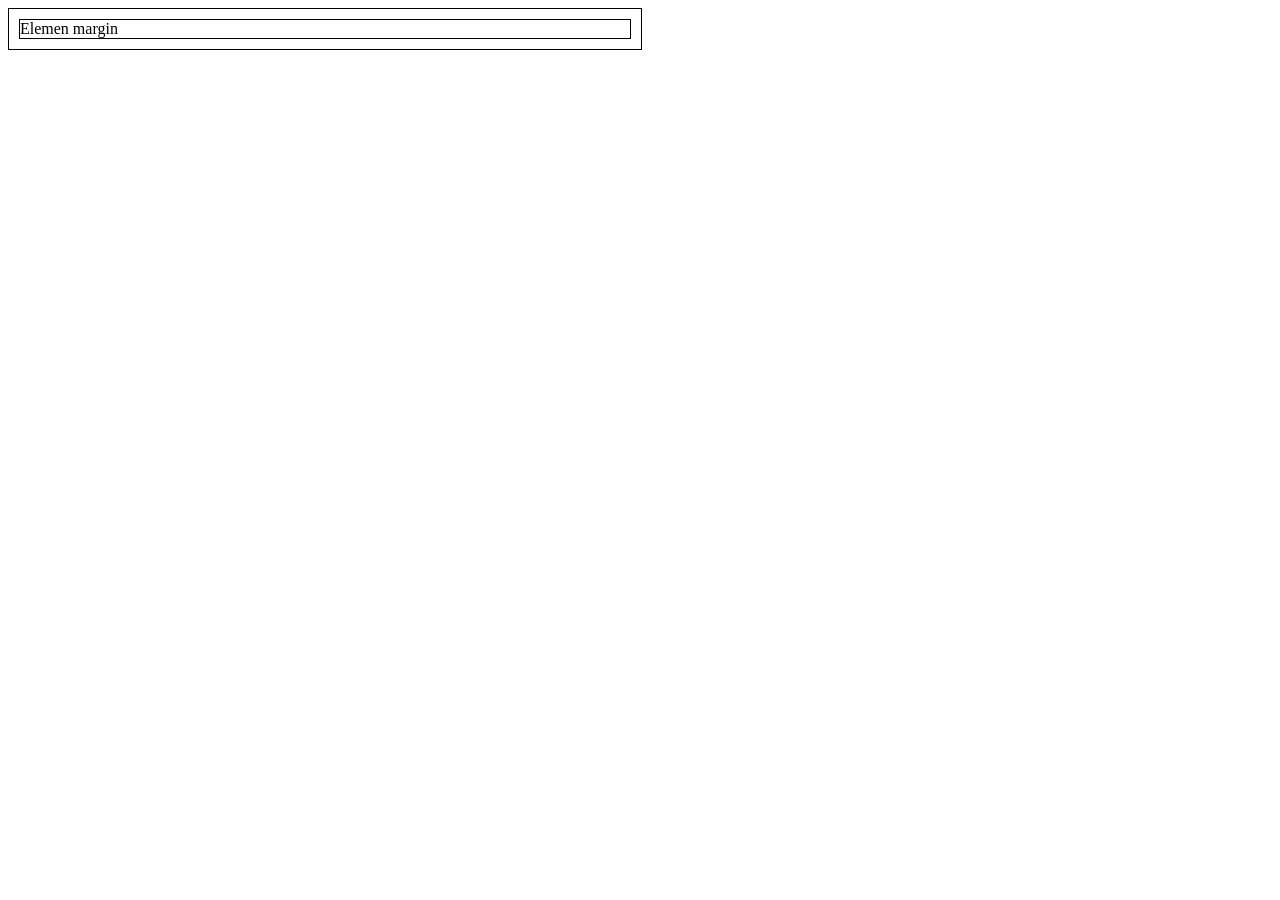
==== belajar.html @ b1156545 "update" ====
<!DOCTYPE html>
<html>
<head>
    <title>Margin</title>
    <style type="text/css">
        .container {
            border: 1px solid #000;
            width: 50%;
        }
        .margin {
            margin: 10px 10px 10px 10px;
            border: 1px solid #000;
        }
    </style>
</head>
<body>
    <div class="container">
        <div class="margin">Elemen margin</div>
    </div>
</body>
</html>
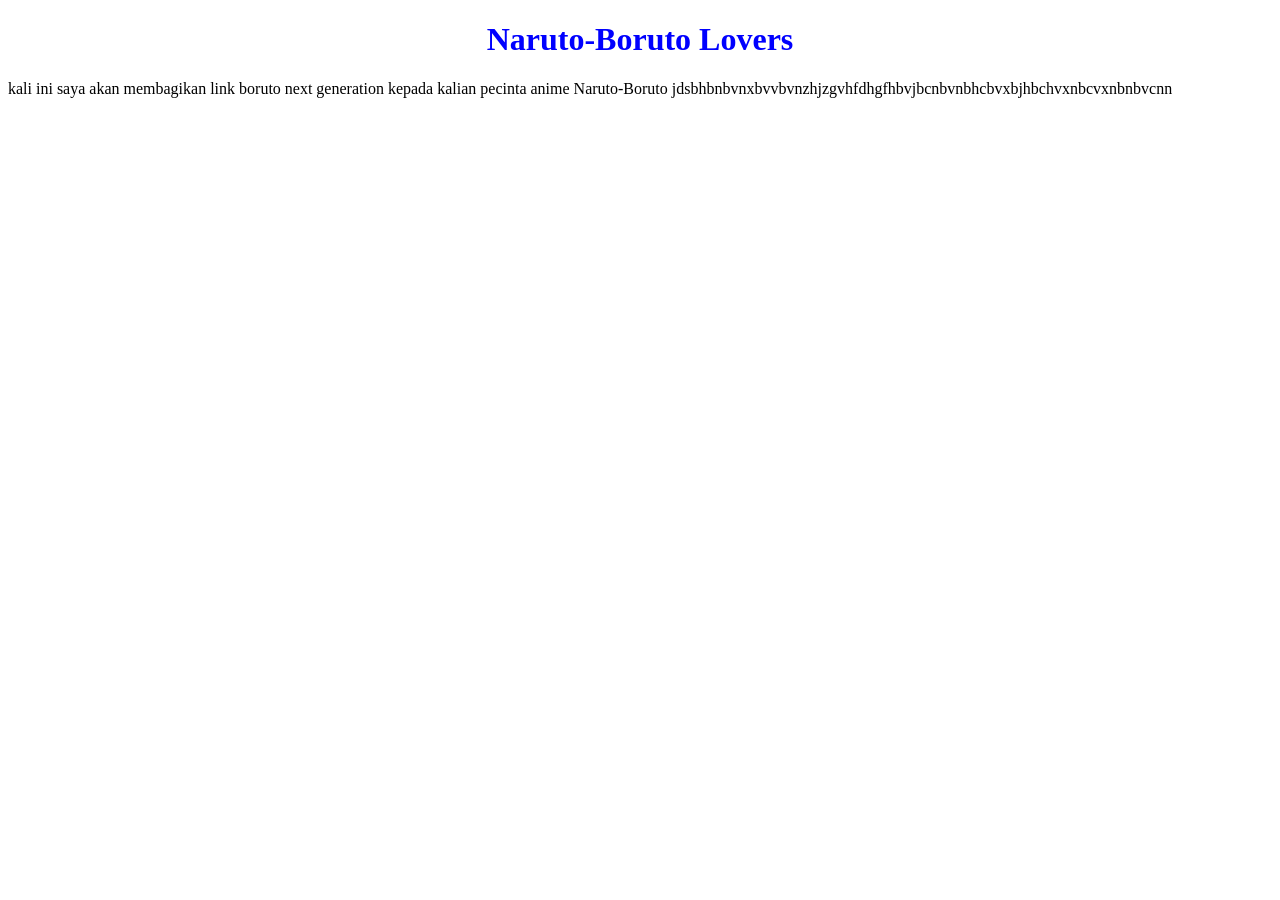
==== commit d4a44dfc: "u" ====
--- a/belajar.html
+++ b/belajar.html
@@ -1,21 +1,11 @@
 <!DOCTYPE html>
 <html>
 <head>
-    <title>Margin</title>
-    <style type="text/css">
-        .container {
-            border: 1px solid #000;
-            width: 50%;
-        }
-        .margin {
-            margin: 10px 10px 10px 10px;
-            border: 1px solid #000;
-        }
-    </style>
+     <title>Boruto</title>
+     <link rel="stylesheet" href="main.css" type="text/css">
 </head>
 <body>
-    <div class="container">
-        <div class="margin">Elemen margin</div>
-    </div>
+    <h1>Naruto-Boruto Lovers</h1>
+    <p>kali ini saya akan membagikan link boruto next generation kepada kalian pecinta anime Naruto-Boruto jdsbhbnbvnxbvvbvnzhjzgvhfdhgfhbvjbcnbvnbhcbvxbjhbchvxnbcvxnbnbvcnn</p>
 </body>
 </html>
--- a/main.css
+++ b/main.css
@@ -0,0 +1,8 @@
+h1{
+	text-align: center;
+	color: blue;
+}
+p{
+	color: black;
+	text-align: justify;
+}
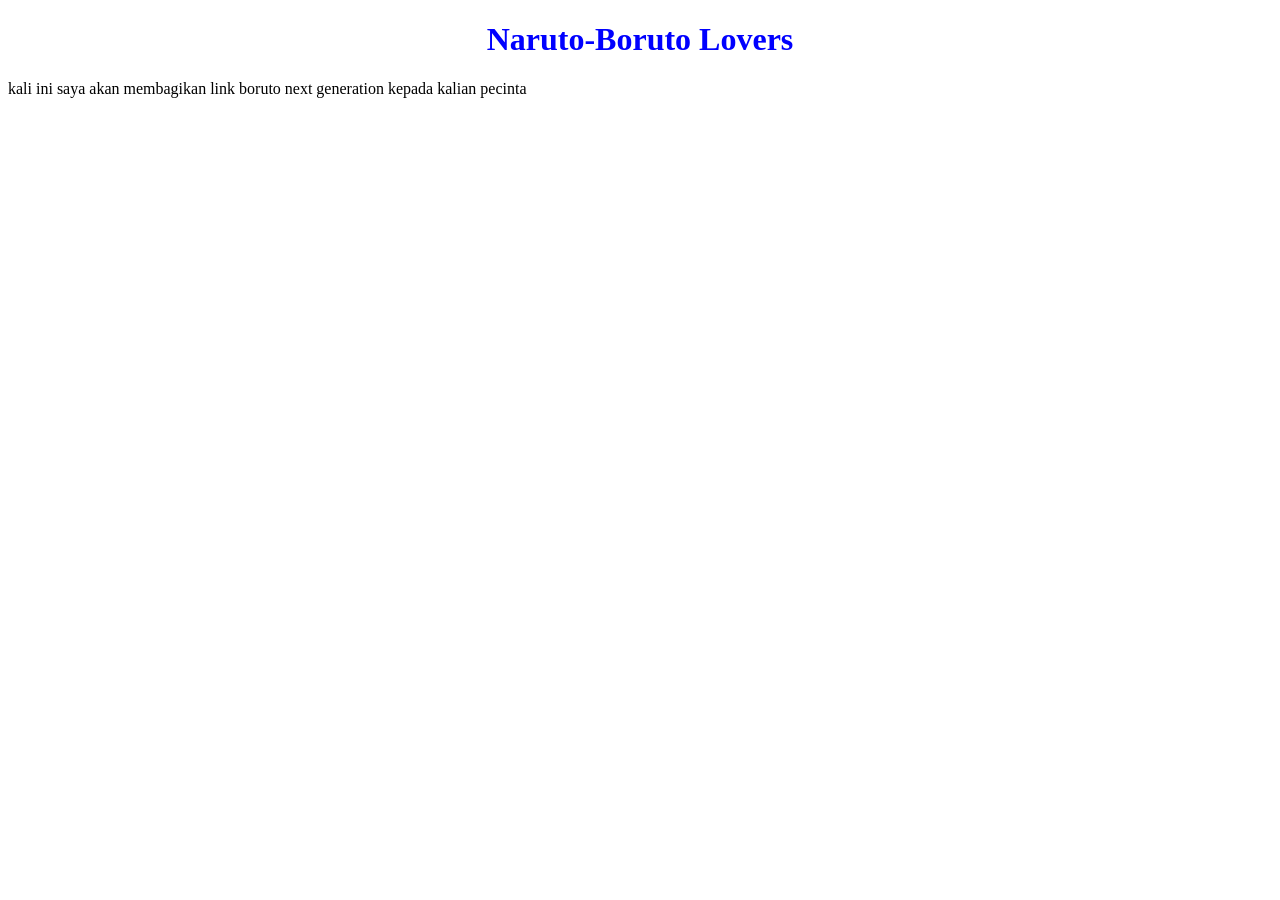
==== commit 8bbba82c: "h" ====
--- a/belajar.html
+++ b/belajar.html
@@ -6,6 +6,9 @@
 </head>
 <body>
     <h1>Naruto-Boruto Lovers</h1>
-    <p>kali ini saya akan membagikan link boruto next generation kepada kalian pecinta anime Naruto-Boruto jdsbhbnbvnxbvvbvnzhjzgvhfdhgfhbvjbcnbvnbhcbvxbjhbchvxnbcvxnbnbvcnn</p>
+    <div class="margin">
+        <p>kali ini saya akan membagikan link boruto next generation kepada kalian pecinta</p>
+    </div>
+
 </body>
 </html>
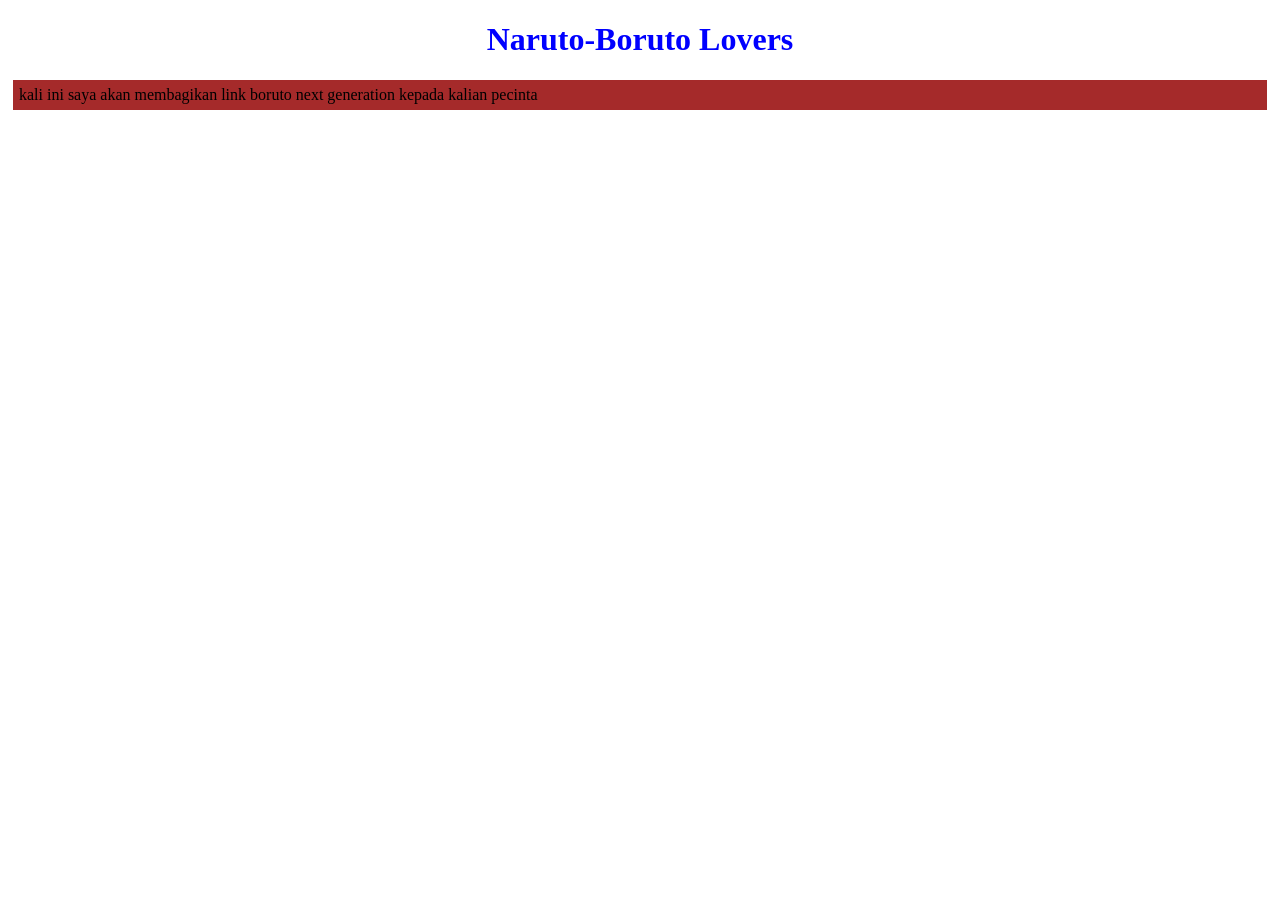
==== commit d45c4327: "a" ====
--- a/belajar.html
+++ b/belajar.html
@@ -6,9 +6,7 @@
 </head>
 <body>
     <h1>Naruto-Boruto Lovers</h1>
-    <div class="margin">
-        <p>kali ini saya akan membagikan link boruto next generation kepada kalian pecinta</p>
-    </div>
+    <p>kali ini saya akan membagikan link boruto next generation kepada kalian pecinta</p>
 
 </body>
 </html>
--- a/main.css
+++ b/main.css
@@ -5,4 +5,13 @@
 p{
 	color: black;
 	text-align: justify;
+	margin: 5px;
+	padding: 6px;
+	background: brown;
+}
+
+.margin{
+	margin: 5px: 5p;
+	padding: 5px;
+	border: 3px;
 }
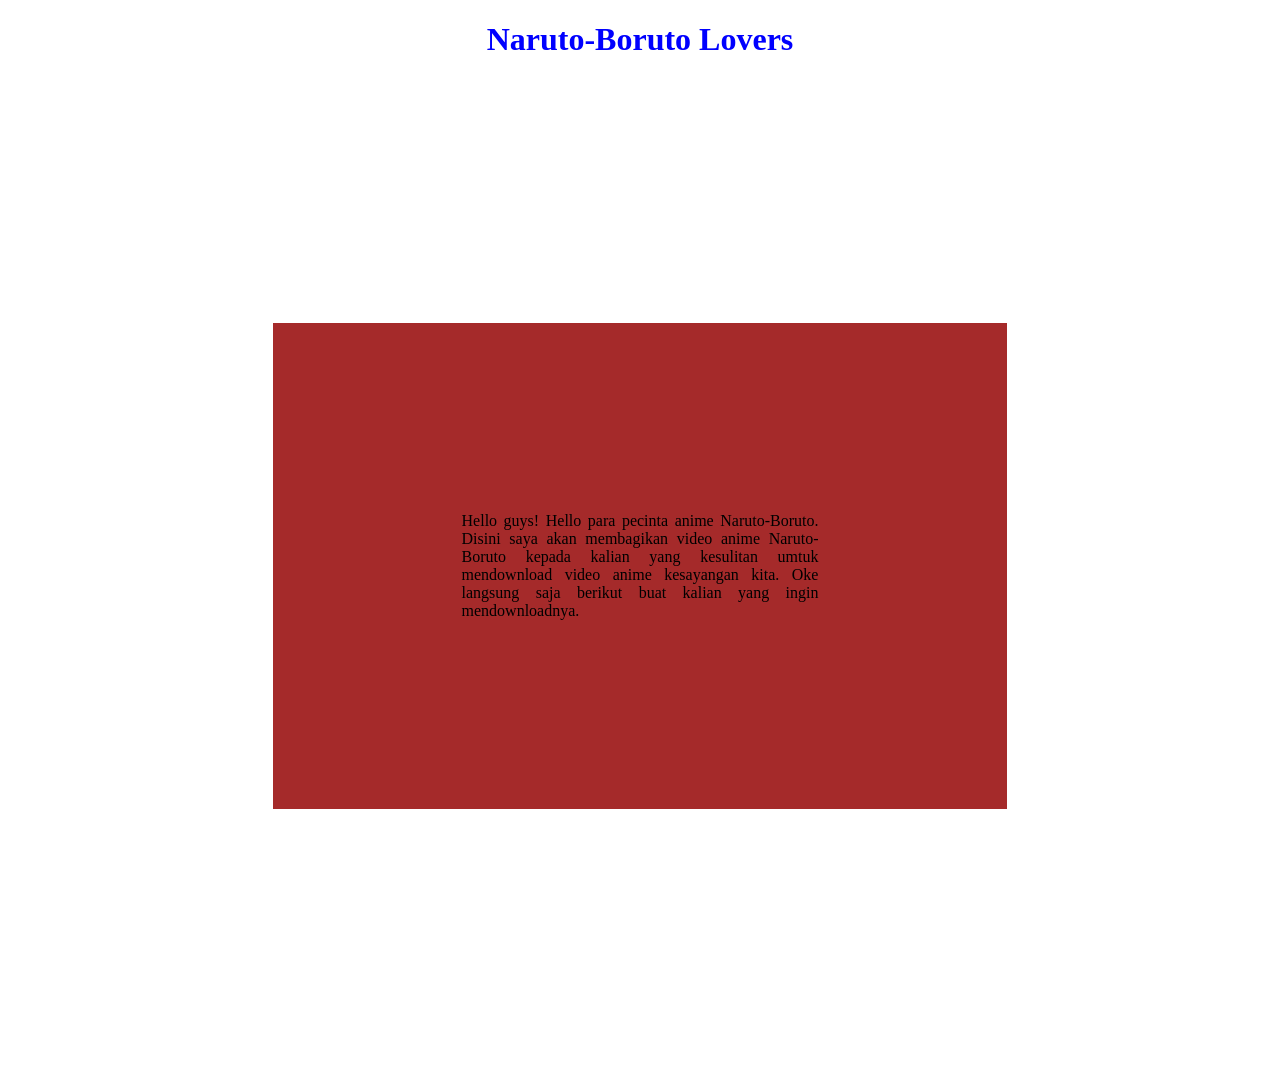
==== commit e4dfc7fb: "a" ====
--- a/belajar.html
+++ b/belajar.html
@@ -6,7 +6,11 @@
 </head>
 <body>
     <h1>Naruto-Boruto Lovers</h1>
-    <p>kali ini saya akan membagikan link boruto next generation kepada kalian pecinta</p>
-
+    <div class="sett">
+        <p>Hello guys! Hello para pecinta anime Naruto-Boruto. Disini saya akan membagikan video anime Naruto-Boruto
+            kepada kalian yang kesulitan umtuk mendownload video anime kesayangan kita. Oke langsung saja berikut buat
+            kalian yang ingin mendownloadnya.
+        </p>
+    </div>
 </body>
 </html>
--- a/main.css
+++ b/main.css
@@ -5,13 +5,9 @@
 p{
 	color: black;
 	text-align: justify;
-	margin: 5px;
-	padding: 6px;
+	margin: 7cm;
+	padding: 5cm;
+	border: 2cm;
 	background: brown;
 }
 
-.margin{
-	margin: 5px: 5p;
-	padding: 5px;
-	border: 3px;
-}
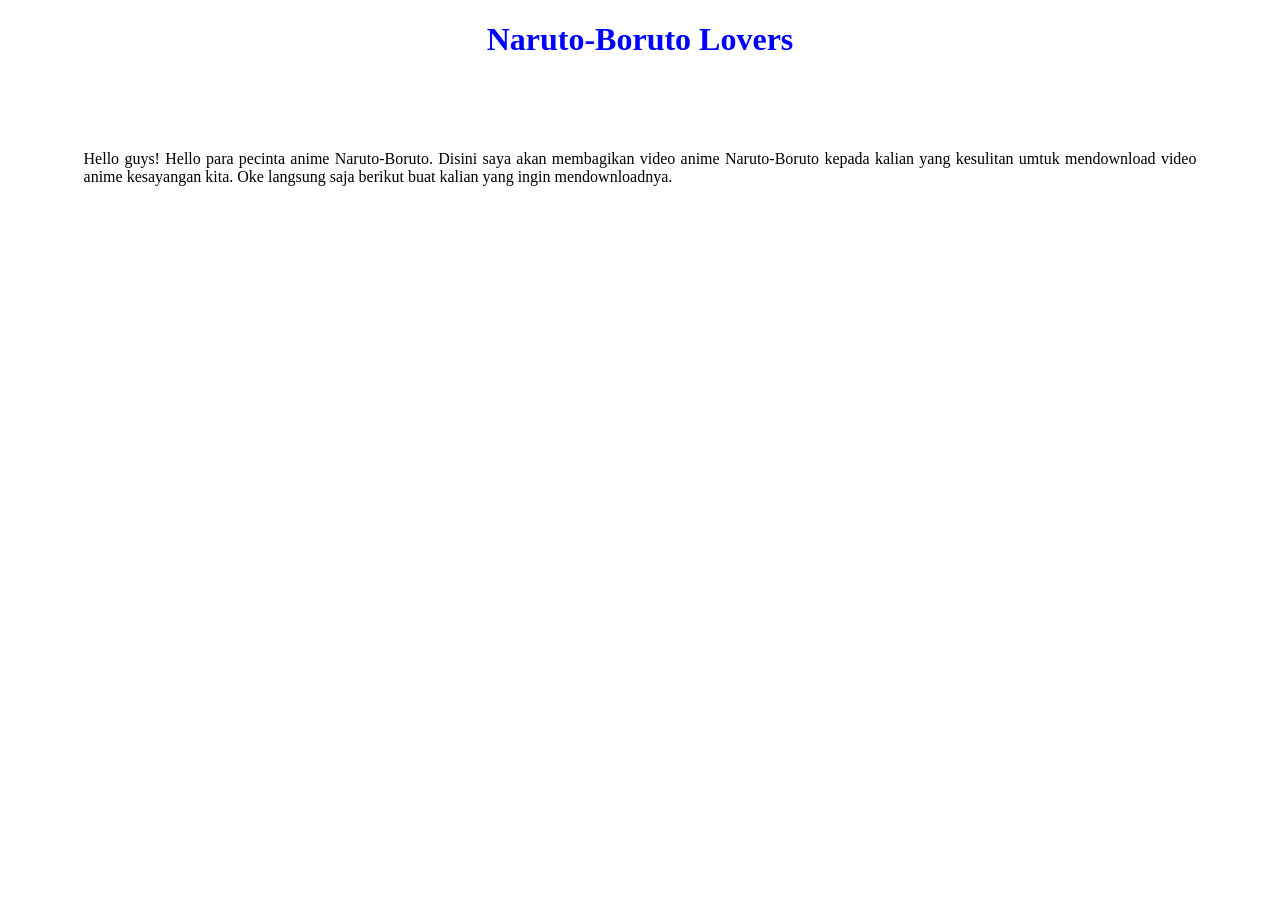
==== commit 26d0a149: "a" ====
--- a/belajar.html
+++ b/belajar.html
@@ -10,6 +10,7 @@
         <p>Hello guys! Hello para pecinta anime Naruto-Boruto. Disini saya akan membagikan video anime Naruto-Boruto
             kepada kalian yang kesulitan umtuk mendownload video anime kesayangan kita. Oke langsung saja berikut buat
             kalian yang ingin mendownloadnya.
+            
         </p>
     </div>
 </body>
--- a/main.css
+++ b/main.css
@@ -2,12 +2,11 @@
 	text-align: center;
 	color: blue;
 }
-p{
+.sett{
 	color: black;
 	text-align: justify;
-	margin: 7cm;
-	padding: 5cm;
-	border: 2cm;
-	background: brown;
+	margin: 1cm;
+	padding: 1cm;
+	border: 5mm;
 }
 
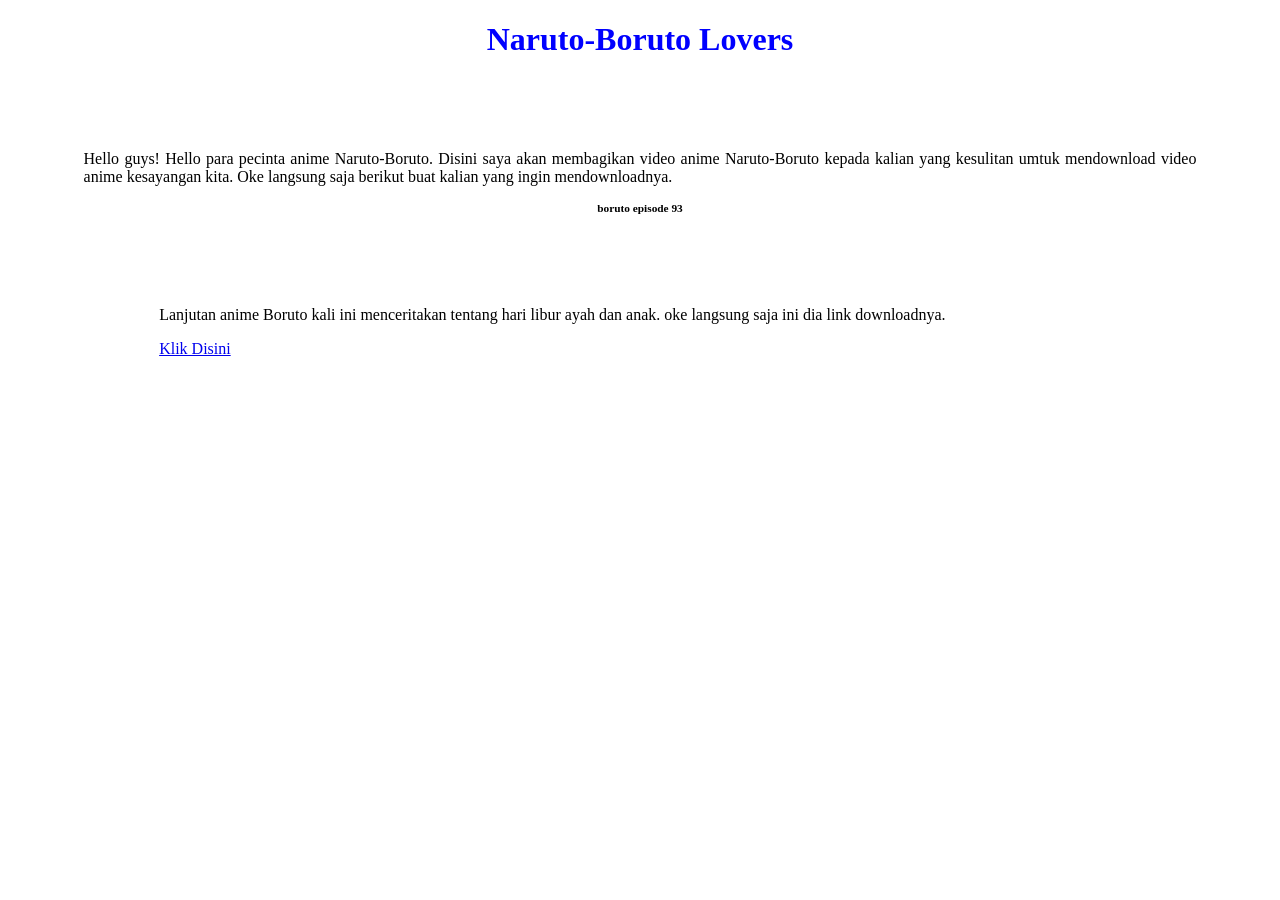
==== commit 744a386f: "a" ====
--- a/belajar.html
+++ b/belajar.html
@@ -10,8 +10,17 @@
         <p>Hello guys! Hello para pecinta anime Naruto-Boruto. Disini saya akan membagikan video anime Naruto-Boruto
             kepada kalian yang kesulitan umtuk mendownload video anime kesayangan kita. Oke langsung saja berikut buat
             kalian yang ingin mendownloadnya.
-            
         </p>
+
+    <h2>boruto episode 93</h2>
+    <div class="sett">
+        <p>     Lanjutan anime Boruto kali ini menceritakan tentang hari libur ayah dan anak. oke langsung saja
+            ini dia link downloadnya.
+        </p>
+        <p>
+            <a href="https://www60.zippyshare.com/d/YXDZ7lgk/681475/BOR-93-360p-SAMEHADAKU.TV.mp4">Klik Disini</a>
+        </p>
+    </div>
     </div>
 </body>
 </html>
--- a/main.css
+++ b/main.css
@@ -9,4 +9,8 @@
 	padding: 1cm;
 	border: 5mm;
 }
-
+h2{
+	text-align: center;
+	color: black;
+	font-size: 3mm;
+}
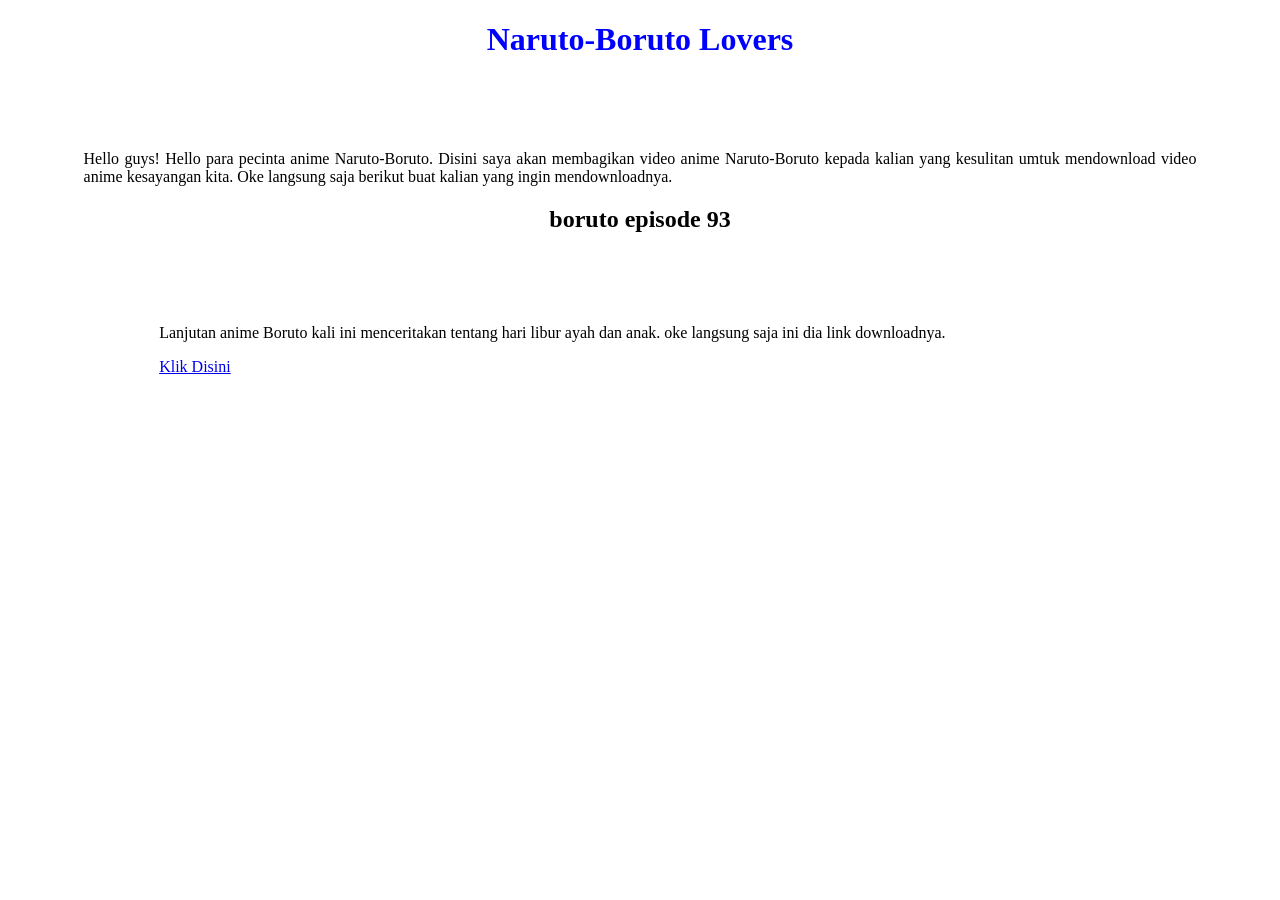
==== commit 9ed6b338: "a" ====
--- a/belajar.html
+++ b/belajar.html
@@ -7,7 +7,7 @@
 <body>
     <h1>Naruto-Boruto Lovers</h1>
     <div class="sett">
-        <p>Hello guys! Hello para pecinta anime Naruto-Boruto. Disini saya akan membagikan video anime Naruto-Boruto
+        <p>     Hello guys! Hello para pecinta anime Naruto-Boruto. Disini saya akan membagikan video anime Naruto-Boruto
             kepada kalian yang kesulitan umtuk mendownload video anime kesayangan kita. Oke langsung saja berikut buat
             kalian yang ingin mendownloadnya.
         </p>
--- a/main.css
+++ b/main.css
@@ -12,5 +12,4 @@
 h2{
 	text-align: center;
 	color: black;
-	font-size: 3mm;
 }
